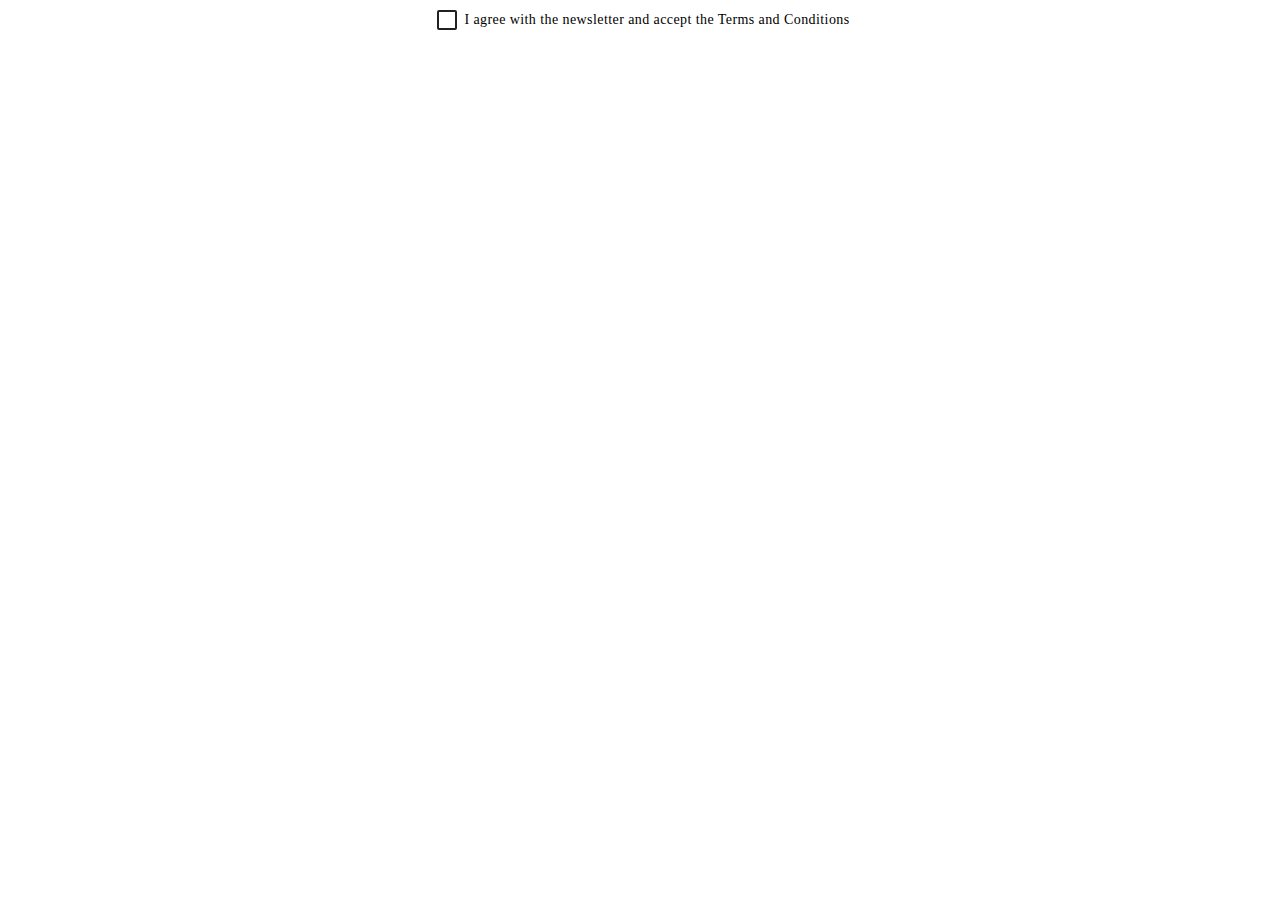
==== checkbox.html @ 54a1ed37 "first commit" ====
<!DOCTYPE html>
<html lang="en">
	<head>
		<meta charset="UTF-8" />
		<meta
			http-equiv="X-UA-Compatible"
			content="IE=edge"
		/>
		<meta
			name="viewport"
			content="width=device-width, initial-scale=1.0"
		/>
		<title>Document</title>
		<style>
			.agree-check {
				display: flex;
				justify-content: center;
				align-items: center;
				margin-bottom: 15px;
			}

			.agree-check .checkmark {
				appearance: none;
			}

			.agree-check .icon {
				width: 16px;
				height: 16px;
				margin-right: 7px;
				fill: none;
				border: 2px solid #212121;
				border-radius: 2px;
				transition: border-color 250ms cubic-bezier(0.4, 0, 0.2, 1), background-color 250ms cubic-bezier(0.4, 0, 0.2, 1),
					fill 250ms cubic-bezier(0.4, 0, 0.2, 1);
			}

			.agree-check .checkmark:focus + .icon,
			.agree-check .checkmark:checked:focus + .icon {
				outline: 2px solid #212121;
			}

			.agree-check .checkmark:checked + .icon {
				background-color: #2196f3;
				border-color: #2196f3;
				fill: #ffffff;
				outline: none;
				stroke: var(--white);
				stroke-width: 0.2;
			}

			.service-text {
				font-weight: 400;
				font-size: 14px;
				line-height: 24px;
				letter-spacing: 0.03em;
				color: var(--dark-gray);
			}
		</style>
	</head>
	<body>
		<form>
			<label class="agree-check">
				<input
					type="checkbox"
					class="checkmark"
				/>
				<svg
					class="icon"
					width="16"
					height="16"
				>
					<use href="./images/icons.svg#icon-checkbox"></use>
				</svg>
				<span class="service-text"> I agree with the newsletter and accept the Terms and Conditions </span>
			</label>
		</form>
	</body>
</html>
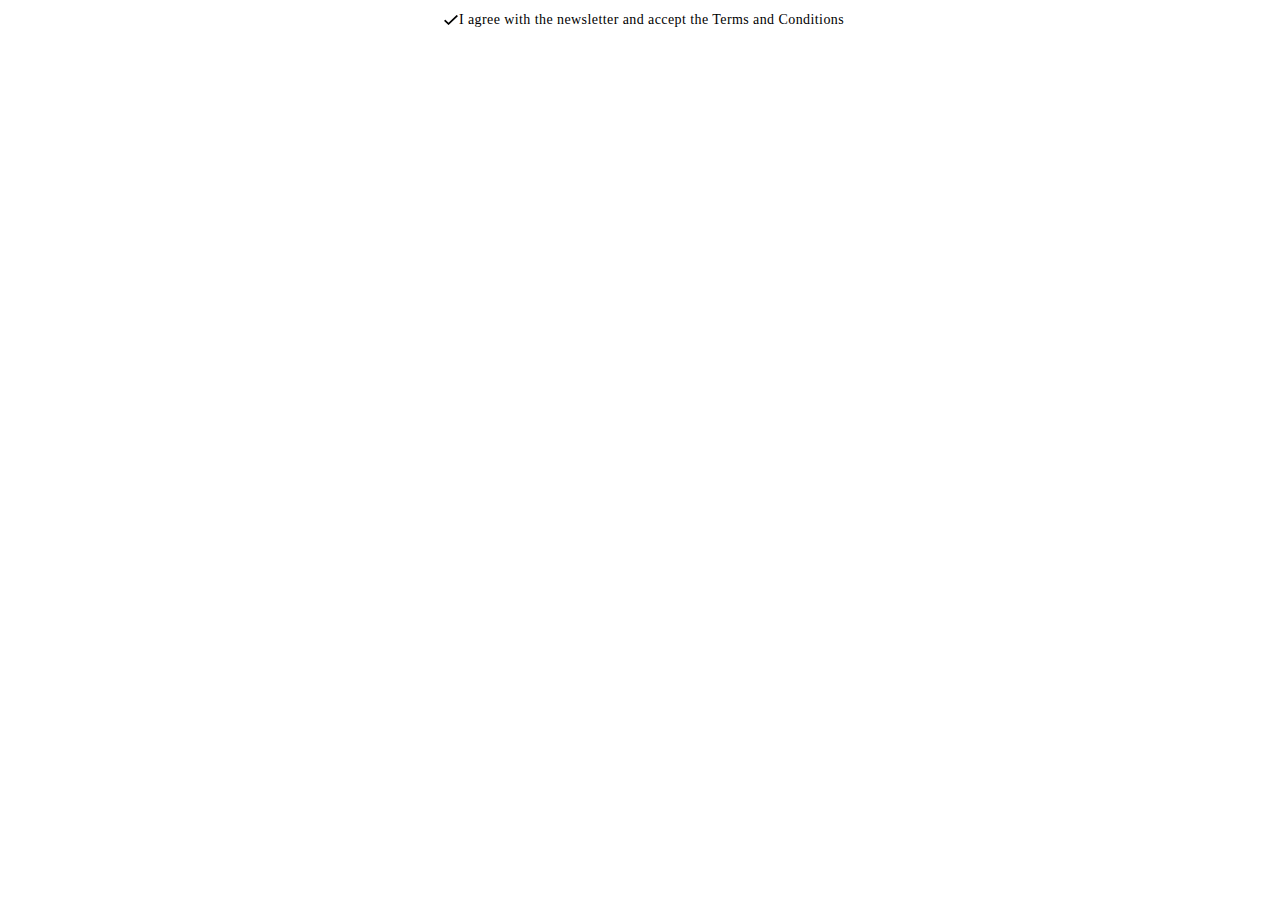
==== commit 543d9fd8: "final commit" ====
--- a/checkbox.html
+++ b/checkbox.html
@@ -23,7 +23,7 @@
 				appearance: none;
 			}
 
-			.agree-check .icon {
+			.checkbox .icon {
 				width: 16px;
 				height: 16px;
 				margin-right: 7px;
